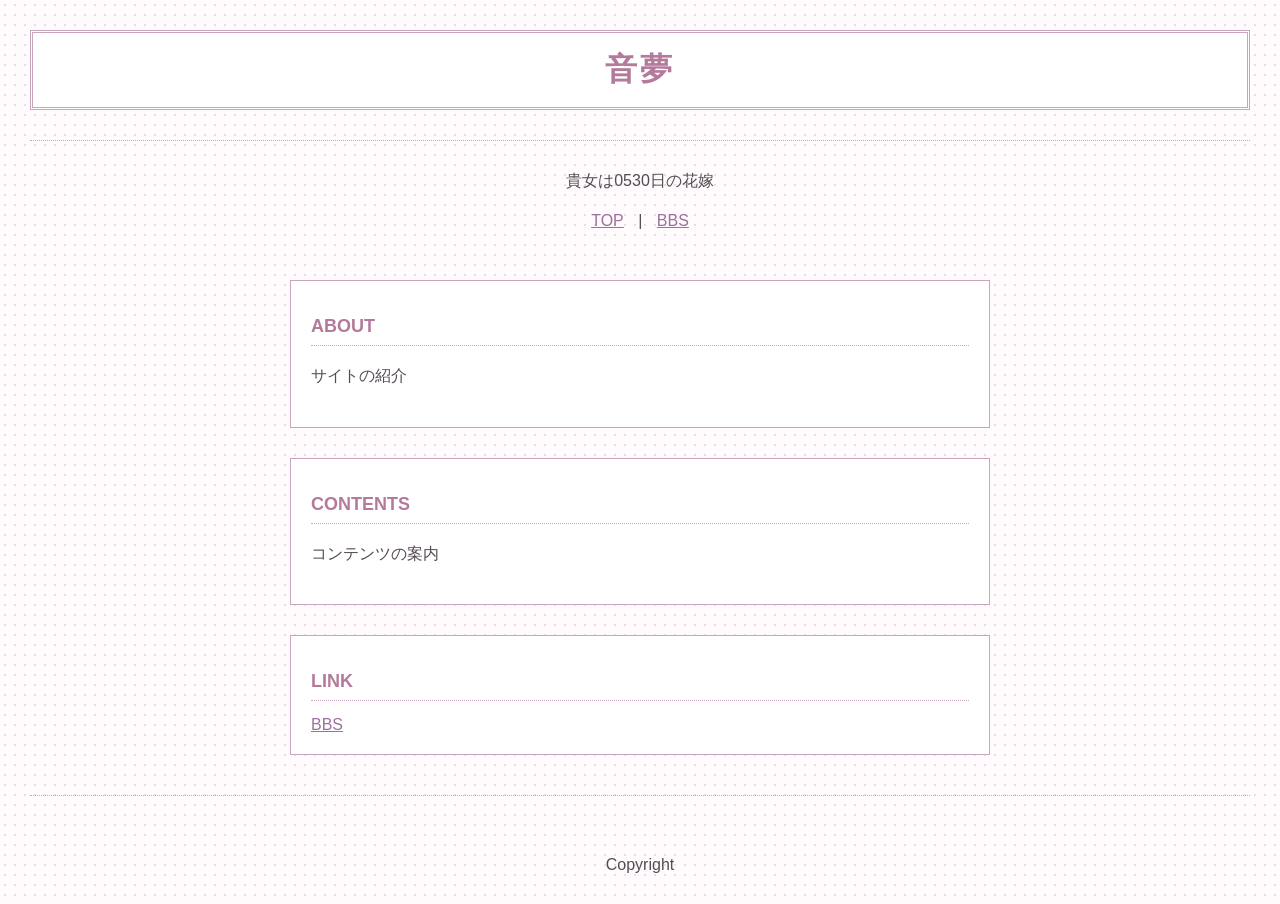
==== index.html @ 6e5080c7 "Add files via upload" ====
<!DOCTYPE html>
<html lang="ja">
<head>
  <meta charset="UTF-8">
  <meta name="viewport" content="width=device-width, initial-scale=1.0">
  <title>Welcome!</title>
  <link rel="stylesheet" href="style.css">
</head>

<body>

  <header>
    <h1>音夢</h1>
    <hr>
    <p>貴女は0530日の花嫁</p>
    <nav>
  <a href="index.html">TOP</a> |
  <a href="bbs.html">BBS</a> 
</nav>
  </header>
  <main>

    <section>
      <h2>ABOUT</h2>
      <p>サイトの紹介</p>
    </section>

    <section>
      <h2>CONTENTS</h2>
      <p>コンテンツの案内</p>
    </section>

    <section>
      <h2>LINK</h2>
      <a href="bbs.html">BBS</a>
    </section>

  </main>
<hr>
  <footer>
    <p>Copyright</p>
  </footer>

</body>
</html>
---- style.css ----
/* ページ全体 */
body {
  background-color: #fffafc;
  background-image: radial-gradient(#e8dce5 1px, transparent 1px);
  background-size: 10px 10px;
  color: #554b55;
  font-family: sans-serif;
  margin: 30px;
}
/* 見出し */
h1 {
  text-align: center;
  letter-spacing: 3px;
  color: #b47a9b;
  padding: 15px;
  border: 3px double #c9a6bb;
  background-color: #ffffff;
}
header p {
  text-align: center;
}
/* リンク */
a {
  color: #9b729d;
}

a:hover {
  color: #d18aaf;
}
/* メインコンテンツ */
main {
  max-width: 700px;
  margin: 40px auto;
}

/* 各セクション */
section {
  margin-bottom: 40px;
}

/* ページ上部 */
header {
  text-align: center;
  margin-bottom: 50px;
}

/* ページ下部 */
footer {
  text-align: center;
  margin-top: 60px;
}
/* 大見出し */
h1 {
  text-align: center;
  letter-spacing: 3px;
}

/* 各セクションの見出し */
h2 {
  color: #b47a9b;
  font-size: 18px;
  border-bottom: 1px dotted #c9a6bb;
  padding-bottom: 8px;
  margin-bottom: 15px;
}

/* セクション内の文章 */
section p {
  line-height: 1.8;
}
/* セクションの装飾 */
section {
  background-color: #ffffff;
  border: 1px solid #c9a6bb;
  border-radius: 0;
  padding: 20px;
  margin-bottom: 30px;
}

/* リンクの装飾 */
a {
  text-decoration: underline;
}

/* リンクにマウスを乗せたとき */
a:hover {
  text-decoration: none;
}

hr {
  border: none;
  border-top: 1px dotted #c9a6bb;
  margin: 30px 0;
}
/* メニュー */
nav {
  text-align: center;
  margin: 20px 0;
}

/* メニューのリンク */
nav a {
  margin: 0 10px;
}

/* BBSの投稿デザイン */
.bbs-post {
  background-color: #fff;
  border: 1px solid #d8c9d8;
  padding: 12px;
  margin: 15px 0;
}

/* 投稿番号・日時 */
.bbs-post p:nth-child(1),
.bbs-post p:nth-child(2) {
  font-size: 0.8em;
  color: #888;
  margin: 3px 0;
}

/* 投稿者名 */
.bbs-post p:nth-child(3) {
  font-weight: bold;
  color: #8b6b91;
  margin: 8px 0;
}

/* メッセージ */
.bbs-post p:nth-child(4) {
  margin: 8px 0;
  white-space: pre-wrap;
}
.bbs-post p:nth-child(1) {
  border-bottom: 1px dotted #d8c9d8;
  padding-bottom: 5px;
}
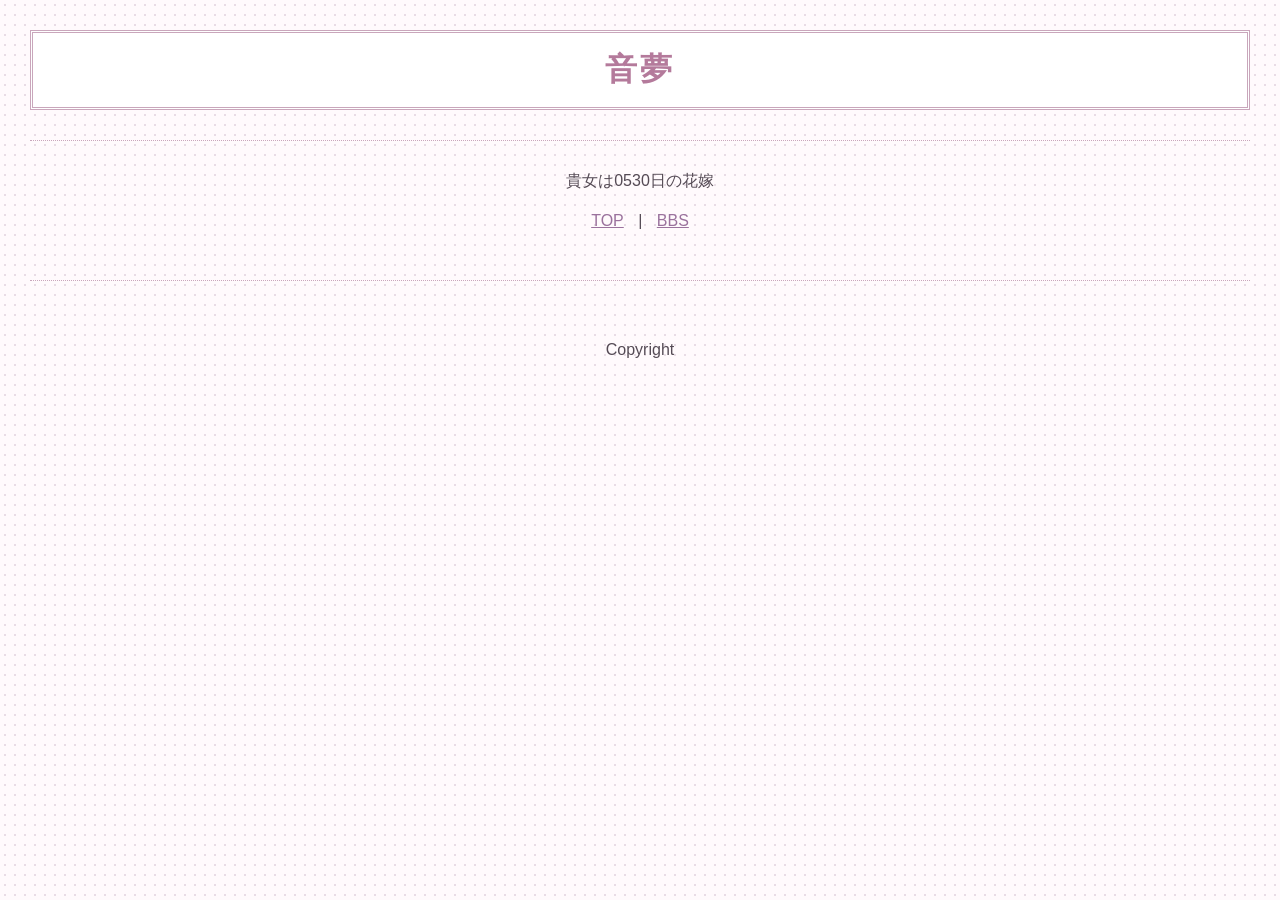
==== commit 7d83ce66: "Remove sections from index.html Removed the ABOUT, CONTENTS, and LINK sections from the main content" ====
--- a/index.html
+++ b/index.html
@@ -20,20 +20,7 @@
   </header>
   <main>
 
-    <section>
-      <h2>ABOUT</h2>
-      <p>サイトの紹介</p>
-    </section>
-
-    <section>
-      <h2>CONTENTS</h2>
-      <p>コンテンツの案内</p>
-    </section>
-
-    <section>
-      <h2>LINK</h2>
-      <a href="bbs.html">BBS</a>
-    </section>
+  
 
   </main>
 <hr>
@@ -42,4 +29,4 @@
   </footer>
 
 </body>
-</html>+</html>
